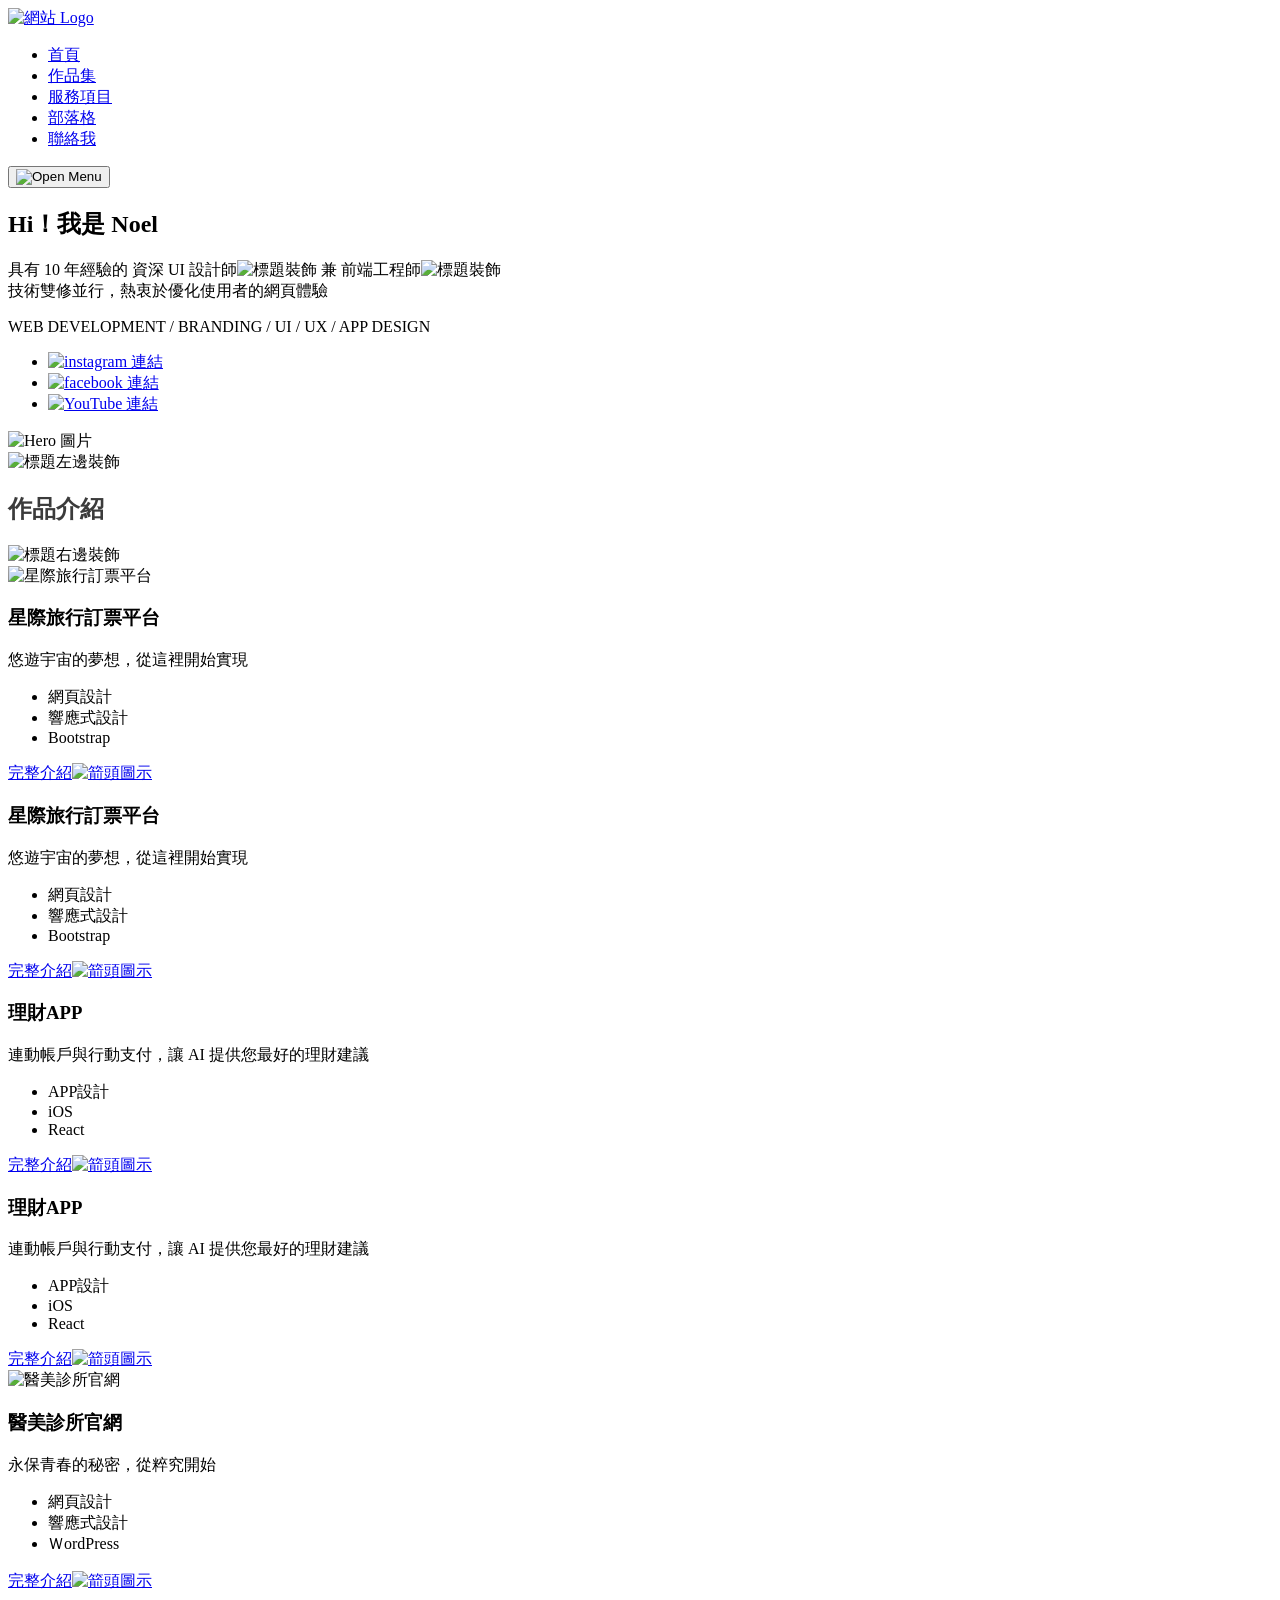
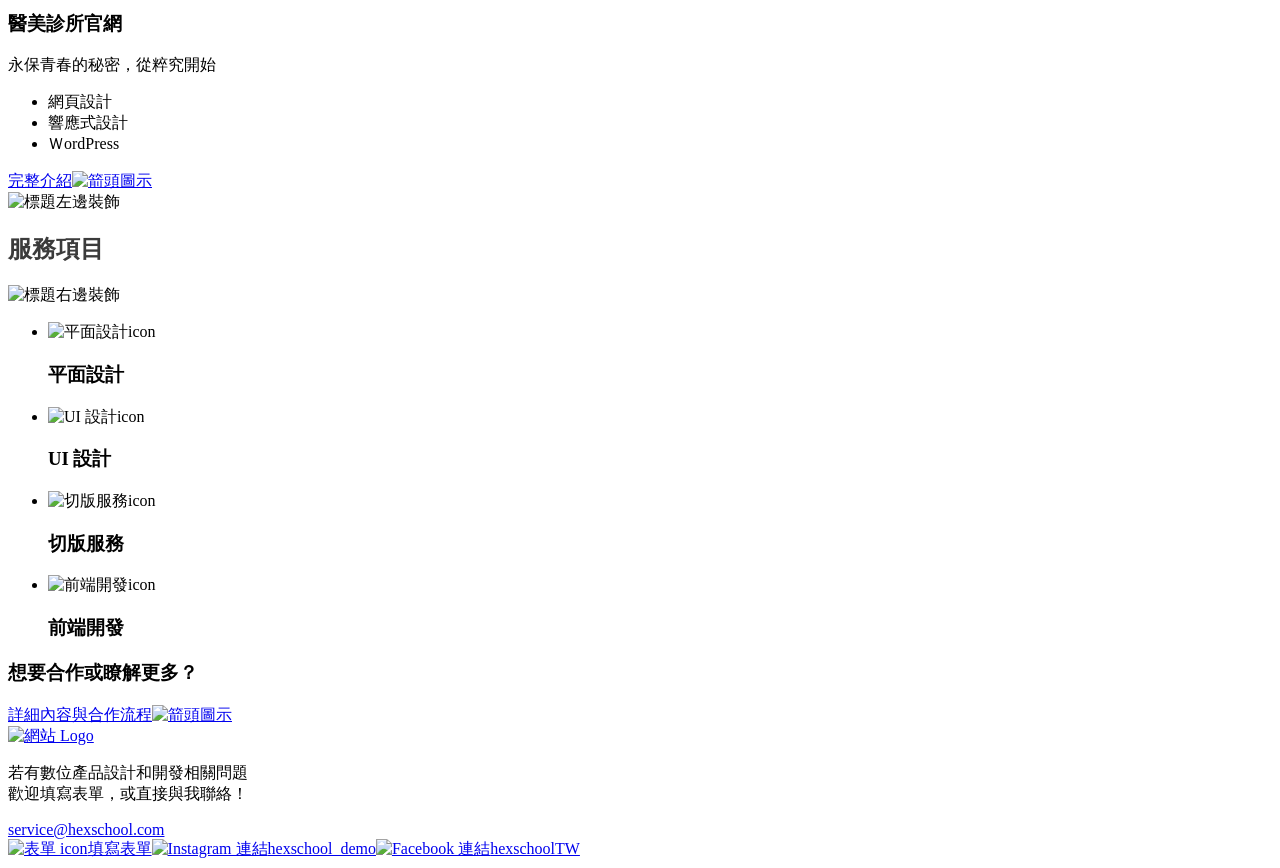
==== test.html @ 91a330be "Initial commit" ====
<!DOCTYPE html>
<html lang="zh-Hant" class="__className_a5cdea">

<head>
    <meta charSet="utf-8" />
    <meta name="viewport" content="width=device-width, initial-scale=1" />
    <link rel="preload" href="/_next/static/media/cd9c9047948a1269-s.p.woff2" as="font" crossorigin=""
        type="font/woff2" />
    <link rel="preload" as="image" href="/image/logo.svg" />
    <link rel="preload" as="image" href="/image/icon/menu.svg" />
    <link rel="preload" as="image" href="/image/deco/mark.webp" />
    <link rel="preload" as="image" href="/image/icon/instagram.svg" />
    <link rel="preload" as="image" href="/image/icon/facebook.svg" />
    <link rel="preload" as="image" href="/image/icon/list.svg" />
    <link rel="preload" as="image" href="/image/home/homepage-work1.webp" />
    <link rel="preload" as="image" href="/image/icon/arrow_forward.svg" />
    <link rel="preload" as="image" href="/image/home/homepage-work3.webp" />
    <link rel="preload" as="image" href="/image/services/service-item-visual.svg" />
    <link rel="stylesheet" href="/_next/static/css/a7bac99870501753.css" data-precedence="next" />
    <link rel="stylesheet" href="/_next/static/css/6c418d2ee5793b96.css" data-precedence="next" />
    <link rel="stylesheet" href="/_next/static/css/02a456d1acf79eda.css" data-precedence="next" />
    <link rel="stylesheet" href="/_next/static/css/eb353c0173f339e6.css" data-precedence="next" />
    <link rel="preload" as="script" fetchPriority="low" href="/_next/static/chunks/webpack-a463a0b4a924edcc.js" />
    <script src="/_next/static/chunks/fd9d1056-62aaf4b921c84028.js" async=""></script>
    <script src="/_next/static/chunks/23-effea5b940252795.js" async=""></script>
    <script src="/_next/static/chunks/main-app-f73cdb3bce740b12.js" async=""></script>
    <script src="/_next/static/chunks/231-4d60032b0b407f90.js" async=""></script>
    <script src="/_next/static/chunks/app/page-90d88f05f6b1fc3c.js" async=""></script>
    <script src="/_next/static/chunks/583-9e12d302a9274b03.js" async=""></script>
    <script src="/_next/static/chunks/app/layout-274fdac2163651e9.js" async=""></script>
    <link rel="preload" as="image" href="/image/services/service-item-ui.svg" />
    <link rel="preload" as="image" href="/image/services/service-item-html&amp;css.svg" />
    <link rel="preload" as="image" href="/image/services/service-item-front-end.svg" />
    <title>2024 體驗營切版任務二</title>
    <meta name="description" content="2024 體驗營切版任務二 by Aaron" />
    <link rel="icon" href="/favicon.ico" type="image/x-icon" sizes="16x16" />
    <meta name="next-size-adjust" />
    <script src="/_next/static/chunks/polyfills-78c92fac7aa8fdd8.js" noModule=""></script>
</head>

<body>
    <header class="Header_header__ZPN_X">
        <div class="Header_elements_wrapper__B54Vn"><a href="/"><img src="/image/logo.svg" alt="網站 Logo" /></a>
            <nav class="DesktopNav_desktop_nav__mIhE_">
                <ul class="DesktopNav_lists_wrapper__xfX3U">
                    <li class="DesktopNav_nav_list__v3iLB"><a class="DesktopNav_nav_link__7SxUF" href="/">首頁<div
                                class="DesktopNav_box__xgGDt DesktopNav_boxUpperLeft__6z2RF"></div>
                            <div class="DesktopNav_box__xgGDt DesktopNav_boxUpperRight__SfUgB"></div>
                            <div class="DesktopNav_box__xgGDt DesktopNav_boxLowerRight___v4kc"></div>
                            <div class="DesktopNav_box__xgGDt DesktopNav_boxLowerLeft__n9dPk"></div>
                        </a></li>
                    <li class="DesktopNav_nav_list__v3iLB"><a class="DesktopNav_nav_link__7SxUF" href="/portfolio">作品集
                            <div class="DesktopNav_box__xgGDt DesktopNav_boxUpperLeft__6z2RF"></div>
                            <div class="DesktopNav_box__xgGDt DesktopNav_boxUpperRight__SfUgB"></div>
                            <div class="DesktopNav_box__xgGDt DesktopNav_boxLowerRight___v4kc"></div>
                            <div class="DesktopNav_box__xgGDt DesktopNav_boxLowerLeft__n9dPk"></div>
                        </a></li>
                    <li class="DesktopNav_nav_list__v3iLB"><a class="DesktopNav_nav_link__7SxUF" href="/services">服務項目
                            <div class="DesktopNav_box__xgGDt DesktopNav_boxUpperLeft__6z2RF"></div>
                            <div class="DesktopNav_box__xgGDt DesktopNav_boxUpperRight__SfUgB"></div>
                            <div class="DesktopNav_box__xgGDt DesktopNav_boxLowerRight___v4kc"></div>
                            <div class="DesktopNav_box__xgGDt DesktopNav_boxLowerLeft__n9dPk"></div>
                        </a></li>
                    <li class="DesktopNav_nav_list__v3iLB"><a class="DesktopNav_nav_link__7SxUF" href="/blog">部落格<div
                                class="DesktopNav_box__xgGDt DesktopNav_boxUpperLeft__6z2RF"></div>
                            <div class="DesktopNav_box__xgGDt DesktopNav_boxUpperRight__SfUgB"></div>
                            <div class="DesktopNav_box__xgGDt DesktopNav_boxLowerRight___v4kc"></div>
                            <div class="DesktopNav_box__xgGDt DesktopNav_boxLowerLeft__n9dPk"></div>
                        </a></li>
                    <li class="DesktopNav_nav_list__v3iLB"><a class="DesktopNav_nav_link__7SxUF" href="/contact">聯絡我<div
                                class="DesktopNav_box__xgGDt DesktopNav_boxUpperLeft__6z2RF"></div>
                            <div class="DesktopNav_box__xgGDt DesktopNav_boxUpperRight__SfUgB"></div>
                            <div class="DesktopNav_box__xgGDt DesktopNav_boxLowerRight___v4kc"></div>
                            <div class="DesktopNav_box__xgGDt DesktopNav_boxLowerLeft__n9dPk"></div>
                        </a></li>
                </ul>
            </nav><button class="MobileNav_mobile_nav__a42UO"><img src="/image/icon/menu.svg"
                    alt="Open Menu" /></button>
        </div>
    </header>
    <section class="HomeHero_container__f4dGj">
        <div class="HomeHero_text_and_socials_wrapper__UW247">
            <div class="HomeHero_content__ovT1L">
                <h1>Hi！我是 Noel</h1>
                <p>具有 10 年經驗的 <span>資深 UI 設計師<img src="/image/deco/mark.webp" alt="標題裝飾" /></span> 兼 <span>前端工程師<img
                            src="/image/deco/mark.webp" alt="標題裝飾" /></span><br />技術雙修並行，熱衷於優化使用者的網頁體驗</p>
                <p class="HomeHero_skills__2LyVT">WEB DEVELOPMENT / BRANDING / UI / UX / APP DESIGN</p>
            </div>
            <ul class="HomeHero_socials__tdILI">
                <li><a href="#" target="_blank"><img src="/image/icon/instagram.svg" alt="instagram 連結" /></a></li>
                <li><a href="#" target="_blank"><img src="/image/icon/facebook.svg" alt="facebook 連結" /></a></li>
                <li><a href="#" target="_blank"><img src="/image/icon/list.svg" alt="YouTube 連結" /></a></li>
            </ul>
        </div>
        <div class="HomeHero_img_wrapper__nbE6V"><img alt="Hero 圖片" /></div>
    </section>
    <section class="HomeWorks_container__IR7OY">
        <div class="HeadingWithLine_heading_wrapper__Ip1OB"><img alt="標題左邊裝飾"
                class="HeadingWithLine_srcImage1__fg_gQ" />
            <h2 class="HeadingWithLine_heading__RQrpC" style="color:#3b3b3b">作品介紹</h2><img alt="標題右邊裝飾"
                class="HeadingWithLine_srcImage2__jqpAk" />
        </div>
        <main>
            <article>
                <div class="StarTravel_container__38Ty5">
                    <div class="StarTravel_overlay__eRp1n"></div><img src="/image/home/homepage-work1.webp"
                        alt="星際旅行訂票平台" class="StarTravel_work_img__CHDLY" />
                    <div class="StarTravel_desktop_work_intro_wrapper__orzmz">
                        <div class="StarTravel_desktop_work_content__GF32W">
                            <h3>星際旅行訂票平台</h3>
                            <p>悠遊宇宙的夢想，從這裡開始實現</p>
                            <ul>
                                <li>網頁設計</li>
                                <li>響應式設計</li>
                                <li>Bootstrap</li>
                            </ul>
                        </div><a class="CTABtn_link__YbRs9" href="/portfolio">完整介紹<img
                                src="/image/icon/arrow_forward.svg" alt="箭頭圖示" /></a>
                    </div>
                </div>
                <div class="StarTravel_mobile_work_intro_wrapper__gXTPf">
                    <h3>星際旅行訂票平台</h3>
                    <p>悠遊宇宙的夢想，從這裡開始實現</p>
                    <ul>
                        <li>網頁設計</li>
                        <li>響應式設計</li>
                        <li>Bootstrap</li>
                    </ul><a class="CTABtn_link__YbRs9" href="/portfolio">完整介紹<img src="/image/icon/arrow_forward.svg"
                            alt="箭頭圖示" /></a>
                </div>
            </article>
            <article>
                <div class="FintechAPP_container__GoNkS">
                    <div class="FintechAPP_overlay__TL0q9">
                        <div class="FintechAPP_desktop_work_intro_wrapper__nfwcU">
                            <div class="FintechAPP_desktop_work_content__XUVkV">
                                <h3>理財APP</h3>
                                <p>連動帳戶與行動支付，讓 AI 提供您最好的理財建議</p>
                                <ul>
                                    <li>APP設計</li>
                                    <li>iOS</li>
                                    <li>React</li>
                                </ul>
                            </div><a class="CTABtn_link__YbRs9" href="/portfolio">完整介紹<img
                                    src="/image/icon/arrow_forward.svg" alt="箭頭圖示" /></a>
                        </div>
                    </div>
                </div>
                <div class="FintechAPP_mobile_work_intro_wrapper__90pAf">
                    <h3>理財APP</h3>
                    <p>連動帳戶與行動支付，讓 AI 提供您最好的理財建議</p>
                    <ul>
                        <li>APP設計</li>
                        <li>iOS</li>
                        <li>React</li>
                    </ul><a class="CTABtn_link__YbRs9" href="/portfolio">完整介紹<img src="/image/icon/arrow_forward.svg"
                            alt="箭頭圖示" /></a>
                </div>
            </article>
            <article>
                <div class="AestheticClinic_container__bB6WA">
                    <div class="AestheticClinic_overlay__Ph3Lc"></div><img src="/image/home/homepage-work3.webp"
                        alt="醫美診所官網" class="AestheticClinic_work_img__mK8fe" />
                    <div class="AestheticClinic_desktop_work_intro_wrapper__ZYFJI">
                        <div class="AestheticClinic_desktop_work_content__PfRbg">
                            <h3>醫美診所官網</h3>
                            <p>永保青春的秘密，從粹究開始</p>
                            <ul>
                                <li>網頁設計</li>
                                <li>響應式設計</li>
                                <li>ＷordPress</li>
                            </ul>
                        </div><a class="CTABtn_link__YbRs9" href="/portfolio">完整介紹<img
                                src="/image/icon/arrow_forward.svg" alt="箭頭圖示" /></a>
                    </div>
                </div>
                <div class="AestheticClinic_mobile_work_intro_wrapper__FE35x">
                    <h3>醫美診所官網</h3>
                    <p>永保青春的秘密，從粹究開始</p>
                    <ul>
                        <li>網頁設計</li>
                        <li>響應式設計</li>
                        <li>ＷordPress</li>
                    </ul><a class="CTABtn_link__YbRs9" href="/portfolio">完整介紹<img src="/image/icon/arrow_forward.svg"
                            alt="箭頭圖示" /></a>
                </div>
            </article>
        </main>
    </section>
    <section class="HomeServiceTypes_container__SNDdB">
        <div class="HeadingWithLine_heading_wrapper__Ip1OB"><img alt="標題左邊裝飾"
                class="HeadingWithLine_srcImage1__fg_gQ" />
            <h2 class="HeadingWithLine_heading__RQrpC" style="color:#3b3b3b">服務項目</h2><img alt="標題右邊裝飾"
                class="HeadingWithLine_srcImage2__jqpAk" />
        </div>
        <ul class="HomeServiceTypes_servicesCard_container__p2uhO">
            <li class="ServiceCards_card__NWf8B"><img src="/image/services/service-item-visual.svg" alt="平面設計icon" />
                <h3 class="ServiceCards_heading__tgjjh">平面設計</h3>
            </li>
            <li class="ServiceCards_card__NWf8B"><img src="/image/services/service-item-ui.svg" alt="UI 設計icon" />
                <h3 class="ServiceCards_heading__tgjjh">UI 設計</h3>
            </li>
            <li class="ServiceCards_card__NWf8B"><img src="/image/services/service-item-html&amp;css.svg"
                    alt="切版服務icon" />
                <h3 class="ServiceCards_heading__tgjjh">切版服務</h3>
            </li>
            <li class="ServiceCards_card__NWf8B"><img src="/image/services/service-item-front-end.svg" alt="前端開發icon" />
                <h3 class="ServiceCards_heading__tgjjh">前端開發</h3>
            </li>
        </ul>
        <div class="HomeServiceTypes_content_wrapper__gR59g">
            <h3>想要合作或瞭解更多？</h3><a class="CTABtn_link__YbRs9" href="/services#process">詳細內容與合作流程<img
                    src="/image/icon/arrow_forward.svg" alt="箭頭圖示" /></a>
        </div>
    </section>
    <footer class="Footer_footer__LxLGV">
        <div class="Footer_logo_and_paragraph_and_email__5QGAL"><a href="/"><img src="/image/logo.svg"
                    alt="網站 Logo" /></a>
            <p>若有數位產品設計和開發相關問題<br />歡迎填寫表單，或直接與我聯絡！</p><a href="mailto:service@hexschool.com">service@hexschool.com</a>
        </div>
        <div class="Footer_links__kRMrM"><a href="/contact"><img src="/image/icon/list.svg" alt="表單 icon" />填寫表單</a><a
                href="#" target="_blank"><img src="/image/icon/instagram.svg" alt="Instagram 連結" />hexschool_demo</a><a
                href="#" target="_blank"><img src="/image/icon/facebook.svg" alt="Facebook 連結" />hexschoolTW</a></div>
    </footer>
    <script src="/_next/static/chunks/webpack-a463a0b4a924edcc.js" async=""></script>
    <script>(self.__next_f = self.__next_f || []).push([0]); self.__next_f.push([2, null])</script>
    <script>self.__next_f.push([1, "1:HL[\"/_next/static/media/cd9c9047948a1269-s.p.woff2\",\"font\",{\"crossOrigin\":\"\",\"type\":\"font/woff2\"}]\n2:HL[\"/_next/static/css/a7bac99870501753.css\",\"style\"]\n3:HL[\"/_next/static/css/6c418d2ee5793b96.css\",\"style\"]\n4:HL[\"/_next/static/css/02a456d1acf79eda.css\",\"style\"]\n5:HL[\"/_next/static/css/eb353c0173f339e6.css\",\"style\"]\n"])</script>
    <script>self.__next_f.push([1, "6:I[5751,[],\"\"]\n8:I[231,[\"231\",\"static/chunks/231-4d60032b0b407f90.js\",\"931\",\"static/chunks/app/page-90d88f05f6b1fc3c.js\"],\"\"]\n9:I[8445,[\"583\",\"static/chunks/583-9e12d302a9274b03.js\",\"231\",\"static/chunks/231-4d60032b0b407f90.js\",\"185\",\"static/chunks/app/layout-274fdac2163651e9.js\"],\"default\"]\na:I[7479,[\"583\",\"static/chunks/583-9e12d302a9274b03.js\",\"231\",\"static/chunks/231-4d60032b0b407f90.js\",\"185\",\"static/chunks/app/layout-274fdac2163651e9.js\"],\"default\"]\nb:I[9275,[],\"\"]\nc:I[1343,[],\"\"]\ne:I[6130,[],\"\"]\nf:[]\n"])</script>
    <script>self.__next_f.push([1, "0:[[[\"$\",\"link\",\"0\",{\"rel\":\"stylesheet\",\"href\":\"/_next/static/css/a7bac99870501753.css\",\"precedence\":\"next\",\"crossOrigin\":\"$undefined\"}],[\"$\",\"link\",\"1\",{\"rel\":\"stylesheet\",\"href\":\"/_next/static/css/6c418d2ee5793b96.css\",\"precedence\":\"next\",\"crossOrigin\":\"$undefined\"}]],[\"$\",\"$L6\",null,{\"buildId\":\"jKQu6tXkQ5GrQmDfNEwg0\",\"assetPrefix\":\"\",\"initialCanonicalUrl\":\"/\",\"initialTree\":[\"\",{\"children\":[\"__PAGE__\",{}]},\"$undefined\",\"$undefined\",true],\"initialSeedData\":[\"\",{\"children\":[\"__PAGE__\",{},[[\"$L7\",[[\"$\",\"section\",null,{\"className\":\"HomeHero_container__f4dGj\",\"children\":[[\"$\",\"div\",null,{\"className\":\"HomeHero_text_and_socials_wrapper__UW247\",\"children\":[[\"$\",\"div\",null,{\"className\":\"HomeHero_content__ovT1L\",\"children\":[[\"$\",\"h1\",null,{\"children\":\"Hi！我是 Noel\"}],[\"$\",\"p\",null,{\"children\":[\"具有 10 年經驗的 \",[\"$\",\"span\",null,{\"children\":[\"資深 UI 設計師\",[\"$\",\"img\",null,{\"src\":\"/image/deco/mark.webp\",\"alt\":\"標題裝飾\"}]]}],\"  兼  \",[\"$\",\"span\",null,{\"children\":[\"前端工程師\",[\"$\",\"img\",null,{\"src\":\"/image/deco/mark.webp\",\"alt\":\"標題裝飾\"}]]}],[\"$\",\"br\",null,{}],\"技術雙修並行，熱衷於優化使用者的網頁體驗\"]}],[\"$\",\"p\",null,{\"className\":\"HomeHero_skills__2LyVT\",\"children\":\"WEB DEVELOPMENT / BRANDING / UI / UX / APP DESIGN\"}]]}],[\"$\",\"ul\",null,{\"className\":\"HomeHero_socials__tdILI\",\"children\":[[\"$\",\"li\",null,{\"children\":[\"$\",\"a\",null,{\"href\":\"#\",\"target\":\"_blank\",\"children\":[\"$\",\"img\",null,{\"src\":\"/image/icon/instagram.svg\",\"alt\":\"instagram 連結\"}]}]}],[\"$\",\"li\",null,{\"children\":[\"$\",\"a\",null,{\"href\":\"#\",\"target\":\"_blank\",\"children\":[\"$\",\"img\",null,{\"src\":\"/image/icon/facebook.svg\",\"alt\":\"facebook 連結\"}]}]}],[\"$\",\"li\",null,{\"children\":[\"$\",\"a\",null,{\"href\":\"#\",\"target\":\"_blank\",\"children\":[\"$\",\"img\",null,{\"src\":\"/image/icon/list.svg\",\"alt\":\"YouTube 連結\"}]}]}]]}]]}],[\"$\",\"div\",null,{\"className\":\"HomeHero_img_wrapper__nbE6V\",\"children\":[\"$\",\"img\",null,{\"alt\":\"Hero 圖片\"}]}]]}],[\"$\",\"section\",null,{\"className\":\"HomeWorks_container__IR7OY\",\"children\":[[\"$\",\"div\",null,{\"className\":\"HeadingWithLine_heading_wrapper__Ip1OB\",\"children\":[[\"$\",\"img\",null,{\"alt\":\"標題左邊裝飾\",\"className\":\"HeadingWithLine_srcImage1__fg_gQ\"}],[\"$\",\"h2\",null,{\"className\":\"HeadingWithLine_heading__RQrpC\",\"style\":{\"color\":\"#3b3b3b\"},\"children\":\"作品介紹\"}],[\"$\",\"img\",null,{\"alt\":\"標題右邊裝飾\",\"className\":\"HeadingWithLine_srcImage2__jqpAk\"}]]}],[\"$\",\"main\",null,{\"children\":[[\"$\",\"article\",null,{\"children\":[[\"$\",\"div\",null,{\"className\":\"StarTravel_container__38Ty5\",\"children\":[[\"$\",\"div\",null,{\"className\":\"StarTravel_overlay__eRp1n\"}],[\"$\",\"img\",null,{\"src\":\"/image/home/homepage-work1.webp\",\"alt\":\"星際旅行訂票平台\",\"className\":\"StarTravel_work_img__CHDLY\"}],[\"$\",\"div\",null,{\"className\":\"StarTravel_desktop_work_intro_wrapper__orzmz\",\"children\":[[\"$\",\"div\",null,{\"className\":\"StarTravel_desktop_work_content__GF32W\",\"children\":[[\"$\",\"h3\",null,{\"children\":\"星際旅行訂票平台\"}],[\"$\",\"p\",null,{\"children\":\"悠遊宇宙的夢想，從這裡開始實現\"}],[\"$\",\"ul\",null,{\"children\":[[\"$\",\"li\",null,{\"children\":\"網頁設計\"}],[\"$\",\"li\",null,{\"children\":\"響應式設計\"}],[\"$\",\"li\",null,{\"children\":\"Bootstrap\"}]]}]]}],[\"$\",\"$L8\",null,{\"href\":\"/portfolio\",\"className\":\"CTABtn_link__YbRs9\",\"children\":[\"完整介紹\",[\"$\",\"img\",null,{\"src\":\"/image/icon/arrow_forward.svg\",\"alt\":\"箭頭圖示\"}]]}]]}]]}],[\"$\",\"div\",null,{\"className\":\"StarTravel_mobile_work_intro_wrapper__gXTPf\",\"children\":[[\"$\",\"h3\",null,{\"children\":\"星際旅行訂票平台\"}],[\"$\",\"p\",null,{\"children\":\"悠遊宇宙的夢想，從這裡開始實現\"}],[\"$\",\"ul\",null,{\"children\":[[\"$\",\"li\",null,{\"children\":\"網頁設計\"}],[\"$\",\"li\",null,{\"children\":\"響應式設計\"}],[\"$\",\"li\",null,{\"children\":\"Bootstrap\"}]]}],[\"$\",\"$L8\",null,{\"href\":\"/portfolio\",\"className\":\"CTABtn_link__YbRs9\",\"children\":[\"完整介紹\",[\"$\",\"img\",null,{\"src\":\"/image/icon/arrow_forward.svg\",\"alt\":\"箭頭圖示\"}]]}]]}]]}],[\"$\",\"article\",null,{\"children\":[[\"$\",\"div\",null,{\"className\":\"FintechAPP_container__GoNkS\",\"children\":[\"$\",\"div\",null,{\"className\":\"FintechAPP_overlay__TL0q9\",\"children\":[\"$\",\"div\",null,{\"className\":\"FintechAPP_desktop_work_intro_wrapper__nfwcU\",\"children\":[[\"$\",\"div\",null,{\"className\":\"FintechAPP_desktop_work_content__XUVkV\",\"children\":[[\"$\",\"h3\",null,{\"children\":\"理財APP\"}],[\"$\",\"p\",null,{\"children\":\"連動帳戶與行動支付，讓 AI 提供您最好的理財建議\"}],[\"$\",\"ul\",null,{\"children\":[[\"$\",\"li\",null,{\"children\":\"APP設計\"}],[\"$\",\"li\",null,{\"children\":\"iOS\"}],[\"$\",\"li\",null,{\"children\":\"React\"}]]}]]}],[\"$\",\"$L8\",null,{\"href\":\"/portfolio\",\"className\":\"CTABtn_link__YbRs9\",\"children\":[\"完整介紹\",[\"$\",\"img\",null,{\"src\":\"/image/icon/arrow_forward.svg\",\"alt\":\"箭頭圖示\"}]]}]]}]}]}],[\"$\",\"div\",null,{\"className\":\"FintechAPP_mobile_work_intro_wrapper__90pAf\",\"children\":[[\"$\",\"h3\",null,{\"children\":\"理財APP\"}],[\"$\",\"p\",null,{\"children\":\"連動帳戶與行動支付，讓 AI 提供您最好的理財建議\"}],[\"$\",\"ul\",null,{\"children\":[[\"$\",\"li\",null,{\"children\":\"APP設計\"}],[\"$\",\"li\",null,{\"children\":\"iOS\"}],[\"$\",\"li\",null,{\"children\":\"React\"}]]}],[\"$\",\"$L8\",null,{\"href\":\"/portfolio\",\"className\":\"CTABtn_link__YbRs9\",\"children\":[\"完整介紹\",[\"$\",\"img\",null,{\"src\":\"/image/icon/arrow_forward.svg\",\"alt\":\"箭頭圖示\"}]]}]]}]]}],[\"$\",\"article\",null,{\"children\":[[\"$\",\"div\",null,{\"className\":\"AestheticClinic_container__bB6WA\",\"children\":[[\"$\",\"div\",null,{\"className\":\"AestheticClinic_overlay__Ph3Lc\"}],[\"$\",\"img\",null,{\"src\":\"/image/home/homepage-work3.webp\",\"alt\":\"醫美診所官網\",\"className\":\"AestheticClinic_work_img__mK8fe\"}],[\"$\",\"div\",null,{\"className\":\"AestheticClinic_desktop_work_intro_wrapper__ZYFJI\",\"children\":[[\"$\",\"div\",null,{\"className\":\"AestheticClinic_desktop_work_content__PfRbg\",\"children\":[[\"$\",\"h3\",null,{\"children\":\"醫美診所官網\"}],[\"$\",\"p\",null,{\"children\":\"永保青春的秘密，從粹究開始\"}],[\"$\",\"ul\",null,{\"children\":[[\"$\",\"li\",null,{\"children\":\"網頁設計\"}],[\"$\",\"li\",null,{\"children\":\"響應式設計\"}],[\"$\",\"li\",null,{\"children\":\"ＷordPress\"}]]}]]}],[\"$\",\"$L8\",null,{\"href\":\"/portfolio\",\"className\":\"CTABtn_link__YbRs9\",\"children\":[\"完整介紹\",[\"$\",\"img\",null,{\"src\":\"/image/icon/arrow_forward.svg\",\"alt\":\"箭頭圖示\"}]]}]]}]]}],[\"$\",\"div\",null,{\"className\":\"AestheticClinic_mobile_work_intro_wrapper__FE35x\",\"children\":[[\"$\",\"h3\",null,{\"children\":\"醫美診所官網\"}],[\"$\",\"p\",null,{\"children\":\"永保青春的秘密，從粹究開始\"}],[\"$\",\"ul\",null,{\"children\":[[\"$\",\"li\",null,{\"children\":\"網頁設計\"}],[\"$\",\"li\",null,{\"children\":\"響應式設計\"}],[\"$\",\"li\",null,{\"children\":\"ＷordPress\"}]]}],[\"$\",\"$L8\",null,{\"href\":\"/portfolio\",\"className\":\"CTABtn_link__YbRs9\",\"children\":[\"完整介紹\",[\"$\",\"img\",null,{\"src\":\"/image/icon/arrow_forward.svg\",\"alt\":\"箭頭圖示\"}]]}]]}]]}]]}]]}],[\"$\",\"section\",null,{\"className\":\"HomeServiceTypes_container__SNDdB\",\"children\":[[\"$\",\"div\",null,{\"className\":\"HeadingWithLine_heading_wrapper__Ip1OB\",\"children\":[[\"$\",\"img\",null,{\"alt\":\"標題左邊裝飾\",\"className\":\"HeadingWithLine_srcImage1__fg_gQ\"}],[\"$\",\"h2\",null,{\"className\":\"HeadingWithLine_heading__RQrpC\",\"style\":{\"color\":\"#3b3b3b\"},\"children\":\"服務項目\"}],[\"$\",\"img\",null,{\"alt\":\"標題右邊裝飾\",\"className\":\"HeadingWithLine_srcImage2__jqpAk\"}]]}],[\"$\",\"ul\",null,{\"className\":\"HomeServiceTypes_servicesCard_container__p2uhO\",\"children\":[[\"$\",\"li\",null,{\"className\":\"ServiceCards_card__NWf8B\",\"children\":[[\"$\",\"img\",null,{\"src\":\"/image/services/service-item-visual.svg\",\"className\":\"$undefined\",\"alt\":\"平面設計icon\"}],[\"$\",\"h3\",null,{\"className\":\"ServiceCards_heading__tgjjh\",\"children\":\"平面設計\"}]]}],[\"$\",\"li\",null,{\"className\":\"ServiceCards_card__NWf8B\",\"children\":[[\"$\",\"img\",null,{\"src\":\"/image/services/service-item-ui.svg\",\"className\":\"$undefined\",\"alt\":\"UI 設計icon\"}],[\"$\",\"h3\",null,{\"className\":\"ServiceCards_heading__tgjjh\",\"children\":\"UI 設計\"}]]}],[\"$\",\"li\",null,{\"className\":\"ServiceCards_card__NWf8B\",\"children\":[[\"$\",\"img\",null,{\"src\":\"/image/services/service-item-html\u0026css.svg\",\"className\":\"$undefined\",\"alt\":\"切版服務icon\"}],[\"$\",\"h3\",null,{\"className\":\"ServiceCards_heading__tgjjh\",\"children\":\"切版服務\"}]]}],[\"$\",\"li\",null,{\"className\":\"ServiceCards_card__NWf8B\",\"children\":[[\"$\",\"img\",null,{\"src\":\"/image/services/service-item-front-end.svg\",\"className\":\"$undefined\",\"alt\":\"前端開發icon\"}],[\"$\",\"h3\",null,{\"className\":\"ServiceCards_heading__tgjjh\",\"children\":\"前端開發\"}]]}]]}],[\"$\",\"div\",null,{\"className\":\"HomeServiceTypes_content_wrapper__gR59g\",\"children\":[[\"$\",\"h3\",null,{\"children\":\"想要合作或瞭解更多？\"}],[\"$\",\"$L8\",null,{\"href\":\"/services#process\",\"className\":\"CTABtn_link__YbRs9\",\"children\":[\"詳細內容與合作流程\",[\"$\",\"img\",null,{\"src\":\"/image/icon/arrow_forward.svg\",\"alt\":\"箭頭圖示\"}]]}]]}]]}]]],null],null]},[[\"$\",\"html\",null,{\"lang\":\"zh-Hant\",\"className\":\"__className_a5cdea\",\"children\":[\"$\",\"body\",null,{\"children\":[[\"$\",\"header\",null,{\"className\":\"Header_header__ZPN_X\",\"children\":[\"$\",\"div\",null,{\"className\":\"Header_elements_wrapper__B54Vn\",\"children\":[[\"$\",\"$L8\",null,{\"href\":\"/\",\"children\":[\"$\",\"img\",null,{\"src\":\"/image/logo.svg\",\"alt\":\"網站 Logo\"}]}],[\"$\",\"$L9\",null,{}],[\"$\",\"$La\",null,{}]]}]}],[\"$\",\"$Lb\",null,{\"parallelRouterKey\":\"children\",\"segmentPath\":[\"children\"],\"error\":\"$undefined\",\"errorStyles\":\"$undefined\",\"errorScripts\":\"$undefined\",\"template\":[\"$\",\"$Lc\",null,{}],\"templateStyles\":\"$undefined\",\"templateScripts\":\"$undefined\",\"notFound\":[[\"$\",\"title\",null,{\"children\":\"404: This page could not be found.\"}],[\"$\",\"div\",null,{\"style\":{\"fontFamily\":\"system-ui,\\\"Segoe UI\\\",Roboto,Helvetica,Arial,sans-serif,\\\"Apple Color Emoji\\\",\\\"Segoe UI Emoji\\\"\",\"height\":\"100vh\",\"textAlign\":\"center\",\"display\":\"flex\",\"flexDirection\":\"column\",\"alignItems\":\"center\",\"justifyContent\":\"center\"},\"children\":[\"$\",\"div\",null,{\"children\":[[\"$\",\"style\",null,{\"dangerouslySetInnerHTML\":{\"__html\":\"body{color:#000;background:#fff;margin:0}.next-error-h1{border-right:1px solid rgba(0,0,0,.3)}@media (prefers-color-scheme:dark){body{color:#fff;background:#000}.next-error-h1{border-right:1px solid rgba(255,255,255,.3)}}\"}}],[\"$\",\"h1\",null,{\"className\":\"next-error-h1\",\"style\":{\"display\":\"inline-block\",\"margin\":\"0 20px 0 0\",\"padding\":\"0 23px 0 0\",\"fontSize\":24,\"fontWeight\":500,\"verticalAlign\":\"top\",\"lineHeight\":\"49px\"},\"children\":\"404\"}],[\"$\",\"div\",null,{\"style\":{\"display\":\"inline-block\"},\"children\":[\"$\",\"h2\",null,{\"style\":{\"fontSize\":14,\"fontWeight\":400,\"lineHeight\":\"49px\",\"margin\":0},\"children\":\"This page could not be found.\"}]}]]}]}]],\"notFoundStyles\":[],\"styles\":[[\"$\",\"link\",\"0\",{\"rel\":\"stylesheet\",\"href\":\"/_next/static/css/02a456d1acf79eda.css\",\"precedence\":\"next\",\"crossOrigin\":\"$undefined\"}],[\"$\",\"link\",\"1\",{\"rel\":\"stylesheet\",\"href\":\"/_next/static/css/eb353c0173f339e6.css\",\"precedence\":\"next\",\"crossOrigin\":\"$undefined\"}]]}],[\"$\",\"footer\",null,{\"className\":\"Footer_footer__LxLGV\",\"children\":[[\"$\",\"div\",null,{\"className\":\"Footer_logo_and_paragraph_and_email__5QGAL\",\"children\":[[\"$\",\"$L8\",null,{\"href\":\"/\",\"children\":[\"$\",\"img\",null,{\"src\":\"/image/logo.svg\",\"alt\":\"網站 Logo\"}]}],[\"$\",\"p\",null,{\"children\":[\"若有數位產品設計和開發相關問題\",[\"$\",\"br\",null,{}],\"歡迎填寫表單，或直接與我聯絡！\"]}],[\"$\",\"a\",null,{\"href\":\"mailto:service@hexschool.com\",\"children\":\"service@hexschool.com\"}]]}],[\"$\",\"div\",null,{\"className\":\"Footer_links__kRMrM\",\"children\":[[\"$\",\"$L8\",null,{\"href\":\"/contact\",\"children\":[[\"$\",\"img\",null,{\"src\":\"/image/icon/list.svg\",\"alt\":\"表單 icon\"}],\"填寫表單\"]}],[\"$\",\"a\",null,{\"href\":\"#\",\"target\":\"_blank\",\"children\":[[\"$\",\"img\",null,{\"src\":\"/image/icon/instagram.svg\",\"alt\":\"Instagram 連結\"}],\"hexschool_demo\"]}],[\"$\",\"a\",null,{\"href\":\"#\",\"target\":\"_blank\",\"children\":[[\"$\",\"img\",null,{\"src\":\"/image/icon/facebook.svg\",\"alt\":\"Facebook 連結\"}],\"hexschoolTW\"]}]]}]]}]]}]}],null],null],\"couldBeIntercepted\":false,\"initialHead\":[false,\"$Ld\"],\"globalErrorComponent\":\"$e\",\"missingSlots\":\"$Wf\"}]]\n"])</script>
    <script>self.__next_f.push([1, "d:[[\"$\",\"meta\",\"0\",{\"name\":\"viewport\",\"content\":\"width=device-width, initial-scale=1\"}],[\"$\",\"meta\",\"1\",{\"charSet\":\"utf-8\"}],[\"$\",\"title\",\"2\",{\"children\":\"2024 體驗營切版任務二\"}],[\"$\",\"meta\",\"3\",{\"name\":\"description\",\"content\":\"2024 體驗營切版任務二 by Aaron\"}],[\"$\",\"link\",\"4\",{\"rel\":\"icon\",\"href\":\"/favicon.ico\",\"type\":\"image/x-icon\",\"sizes\":\"16x16\"}],[\"$\",\"meta\",\"5\",{\"name\":\"next-size-adjust\"}]]\n7:null\n"])</script>
</body>

</html>
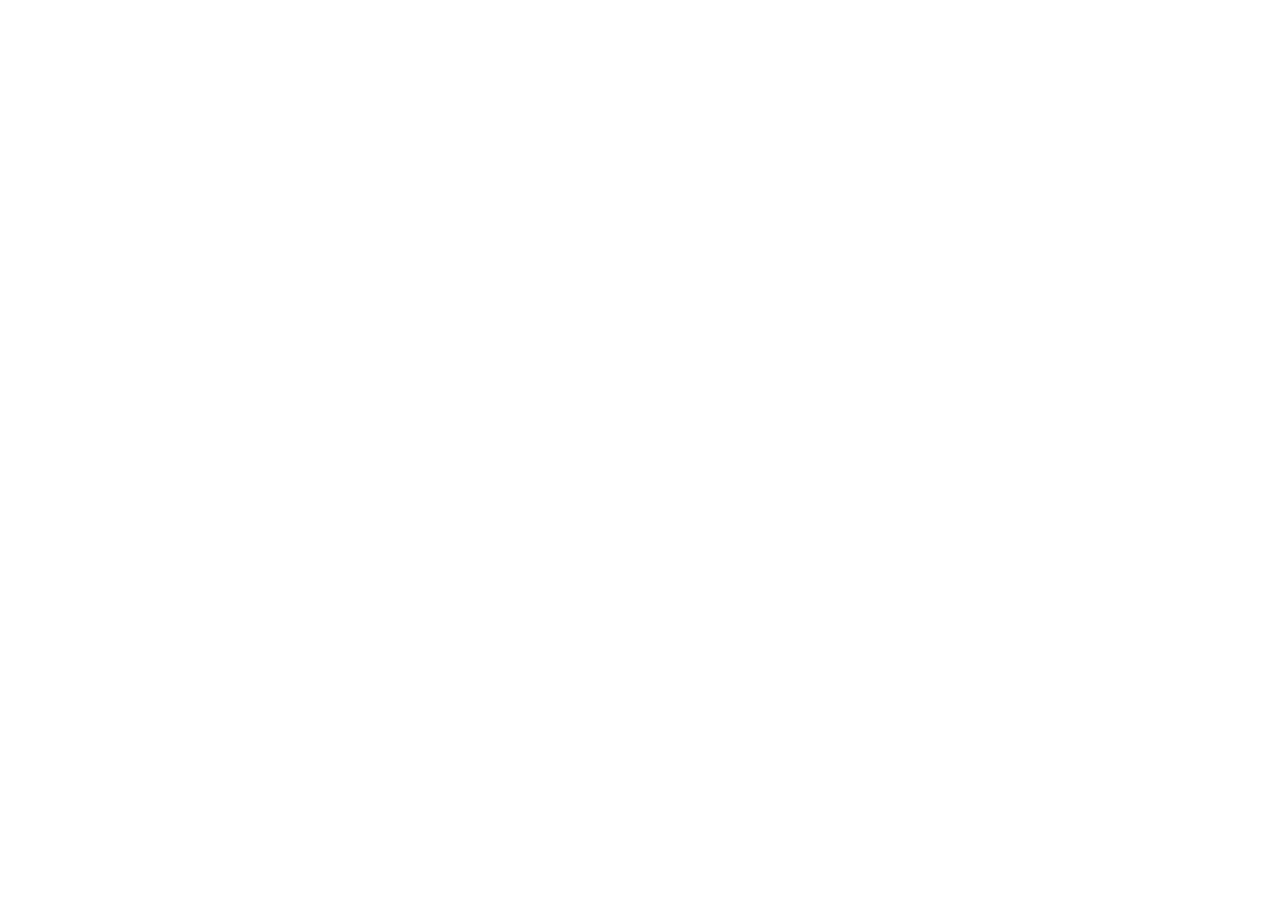
==== commit 2d6f4343: "modify blog vr" ====
--- a/test.html
+++ b/test.html
@@ -1,233 +1,15 @@
 <!DOCTYPE html>
-<html lang="zh-Hant" class="__className_a5cdea">
+<html lang="en">
 
 <head>
-    <meta charSet="utf-8" />
-    <meta name="viewport" content="width=device-width, initial-scale=1" />
-    <link rel="preload" href="/_next/static/media/cd9c9047948a1269-s.p.woff2" as="font" crossorigin=""
-        type="font/woff2" />
-    <link rel="preload" as="image" href="/image/logo.svg" />
-    <link rel="preload" as="image" href="/image/icon/menu.svg" />
-    <link rel="preload" as="image" href="/image/deco/mark.webp" />
-    <link rel="preload" as="image" href="/image/icon/instagram.svg" />
-    <link rel="preload" as="image" href="/image/icon/facebook.svg" />
-    <link rel="preload" as="image" href="/image/icon/list.svg" />
-    <link rel="preload" as="image" href="/image/home/homepage-work1.webp" />
-    <link rel="preload" as="image" href="/image/icon/arrow_forward.svg" />
-    <link rel="preload" as="image" href="/image/home/homepage-work3.webp" />
-    <link rel="preload" as="image" href="/image/services/service-item-visual.svg" />
-    <link rel="stylesheet" href="/_next/static/css/a7bac99870501753.css" data-precedence="next" />
-    <link rel="stylesheet" href="/_next/static/css/6c418d2ee5793b96.css" data-precedence="next" />
-    <link rel="stylesheet" href="/_next/static/css/02a456d1acf79eda.css" data-precedence="next" />
-    <link rel="stylesheet" href="/_next/static/css/eb353c0173f339e6.css" data-precedence="next" />
-    <link rel="preload" as="script" fetchPriority="low" href="/_next/static/chunks/webpack-a463a0b4a924edcc.js" />
-    <script src="/_next/static/chunks/fd9d1056-62aaf4b921c84028.js" async=""></script>
-    <script src="/_next/static/chunks/23-effea5b940252795.js" async=""></script>
-    <script src="/_next/static/chunks/main-app-f73cdb3bce740b12.js" async=""></script>
-    <script src="/_next/static/chunks/231-4d60032b0b407f90.js" async=""></script>
-    <script src="/_next/static/chunks/app/page-90d88f05f6b1fc3c.js" async=""></script>
-    <script src="/_next/static/chunks/583-9e12d302a9274b03.js" async=""></script>
-    <script src="/_next/static/chunks/app/layout-274fdac2163651e9.js" async=""></script>
-    <link rel="preload" as="image" href="/image/services/service-item-ui.svg" />
-    <link rel="preload" as="image" href="/image/services/service-item-html&amp;css.svg" />
-    <link rel="preload" as="image" href="/image/services/service-item-front-end.svg" />
-    <title>2024 體驗營切版任務二</title>
-    <meta name="description" content="2024 體驗營切版任務二 by Aaron" />
-    <link rel="icon" href="/favicon.ico" type="image/x-icon" sizes="16x16" />
-    <meta name="next-size-adjust" />
-    <script src="/_next/static/chunks/polyfills-78c92fac7aa8fdd8.js" noModule=""></script>
+    <meta charset="UTF-8">
+    <meta name="viewport" content="width=device-width, initial-scale=1.0">
+    <title>Document</title>
 </head>
 
 <body>
-    <header class="Header_header__ZPN_X">
-        <div class="Header_elements_wrapper__B54Vn"><a href="/"><img src="/image/logo.svg" alt="網站 Logo" /></a>
-            <nav class="DesktopNav_desktop_nav__mIhE_">
-                <ul class="DesktopNav_lists_wrapper__xfX3U">
-                    <li class="DesktopNav_nav_list__v3iLB"><a class="DesktopNav_nav_link__7SxUF" href="/">首頁<div
-                                class="DesktopNav_box__xgGDt DesktopNav_boxUpperLeft__6z2RF"></div>
-                            <div class="DesktopNav_box__xgGDt DesktopNav_boxUpperRight__SfUgB"></div>
-                            <div class="DesktopNav_box__xgGDt DesktopNav_boxLowerRight___v4kc"></div>
-                            <div class="DesktopNav_box__xgGDt DesktopNav_boxLowerLeft__n9dPk"></div>
-                        </a></li>
-                    <li class="DesktopNav_nav_list__v3iLB"><a class="DesktopNav_nav_link__7SxUF" href="/portfolio">作品集
-                            <div class="DesktopNav_box__xgGDt DesktopNav_boxUpperLeft__6z2RF"></div>
-                            <div class="DesktopNav_box__xgGDt DesktopNav_boxUpperRight__SfUgB"></div>
-                            <div class="DesktopNav_box__xgGDt DesktopNav_boxLowerRight___v4kc"></div>
-                            <div class="DesktopNav_box__xgGDt DesktopNav_boxLowerLeft__n9dPk"></div>
-                        </a></li>
-                    <li class="DesktopNav_nav_list__v3iLB"><a class="DesktopNav_nav_link__7SxUF" href="/services">服務項目
-                            <div class="DesktopNav_box__xgGDt DesktopNav_boxUpperLeft__6z2RF"></div>
-                            <div class="DesktopNav_box__xgGDt DesktopNav_boxUpperRight__SfUgB"></div>
-                            <div class="DesktopNav_box__xgGDt DesktopNav_boxLowerRight___v4kc"></div>
-                            <div class="DesktopNav_box__xgGDt DesktopNav_boxLowerLeft__n9dPk"></div>
-                        </a></li>
-                    <li class="DesktopNav_nav_list__v3iLB"><a class="DesktopNav_nav_link__7SxUF" href="/blog">部落格<div
-                                class="DesktopNav_box__xgGDt DesktopNav_boxUpperLeft__6z2RF"></div>
-                            <div class="DesktopNav_box__xgGDt DesktopNav_boxUpperRight__SfUgB"></div>
-                            <div class="DesktopNav_box__xgGDt DesktopNav_boxLowerRight___v4kc"></div>
-                            <div class="DesktopNav_box__xgGDt DesktopNav_boxLowerLeft__n9dPk"></div>
-                        </a></li>
-                    <li class="DesktopNav_nav_list__v3iLB"><a class="DesktopNav_nav_link__7SxUF" href="/contact">聯絡我<div
-                                class="DesktopNav_box__xgGDt DesktopNav_boxUpperLeft__6z2RF"></div>
-                            <div class="DesktopNav_box__xgGDt DesktopNav_boxUpperRight__SfUgB"></div>
-                            <div class="DesktopNav_box__xgGDt DesktopNav_boxLowerRight___v4kc"></div>
-                            <div class="DesktopNav_box__xgGDt DesktopNav_boxLowerLeft__n9dPk"></div>
-                        </a></li>
-                </ul>
-            </nav><button class="MobileNav_mobile_nav__a42UO"><img src="/image/icon/menu.svg"
-                    alt="Open Menu" /></button>
-        </div>
-    </header>
-    <section class="HomeHero_container__f4dGj">
-        <div class="HomeHero_text_and_socials_wrapper__UW247">
-            <div class="HomeHero_content__ovT1L">
-                <h1>Hi！我是 Noel</h1>
-                <p>具有 10 年經驗的 <span>資深 UI 設計師<img src="/image/deco/mark.webp" alt="標題裝飾" /></span> 兼 <span>前端工程師<img
-                            src="/image/deco/mark.webp" alt="標題裝飾" /></span><br />技術雙修並行，熱衷於優化使用者的網頁體驗</p>
-                <p class="HomeHero_skills__2LyVT">WEB DEVELOPMENT / BRANDING / UI / UX / APP DESIGN</p>
-            </div>
-            <ul class="HomeHero_socials__tdILI">
-                <li><a href="#" target="_blank"><img src="/image/icon/instagram.svg" alt="instagram 連結" /></a></li>
-                <li><a href="#" target="_blank"><img src="/image/icon/facebook.svg" alt="facebook 連結" /></a></li>
-                <li><a href="#" target="_blank"><img src="/image/icon/list.svg" alt="YouTube 連結" /></a></li>
-            </ul>
-        </div>
-        <div class="HomeHero_img_wrapper__nbE6V"><img alt="Hero 圖片" /></div>
-    </section>
-    <section class="HomeWorks_container__IR7OY">
-        <div class="HeadingWithLine_heading_wrapper__Ip1OB"><img alt="標題左邊裝飾"
-                class="HeadingWithLine_srcImage1__fg_gQ" />
-            <h2 class="HeadingWithLine_heading__RQrpC" style="color:#3b3b3b">作品介紹</h2><img alt="標題右邊裝飾"
-                class="HeadingWithLine_srcImage2__jqpAk" />
-        </div>
-        <main>
-            <article>
-                <div class="StarTravel_container__38Ty5">
-                    <div class="StarTravel_overlay__eRp1n"></div><img src="/image/home/homepage-work1.webp"
-                        alt="星際旅行訂票平台" class="StarTravel_work_img__CHDLY" />
-                    <div class="StarTravel_desktop_work_intro_wrapper__orzmz">
-                        <div class="StarTravel_desktop_work_content__GF32W">
-                            <h3>星際旅行訂票平台</h3>
-                            <p>悠遊宇宙的夢想，從這裡開始實現</p>
-                            <ul>
-                                <li>網頁設計</li>
-                                <li>響應式設計</li>
-                                <li>Bootstrap</li>
-                            </ul>
-                        </div><a class="CTABtn_link__YbRs9" href="/portfolio">完整介紹<img
-                                src="/image/icon/arrow_forward.svg" alt="箭頭圖示" /></a>
-                    </div>
-                </div>
-                <div class="StarTravel_mobile_work_intro_wrapper__gXTPf">
-                    <h3>星際旅行訂票平台</h3>
-                    <p>悠遊宇宙的夢想，從這裡開始實現</p>
-                    <ul>
-                        <li>網頁設計</li>
-                        <li>響應式設計</li>
-                        <li>Bootstrap</li>
-                    </ul><a class="CTABtn_link__YbRs9" href="/portfolio">完整介紹<img src="/image/icon/arrow_forward.svg"
-                            alt="箭頭圖示" /></a>
-                </div>
-            </article>
-            <article>
-                <div class="FintechAPP_container__GoNkS">
-                    <div class="FintechAPP_overlay__TL0q9">
-                        <div class="FintechAPP_desktop_work_intro_wrapper__nfwcU">
-                            <div class="FintechAPP_desktop_work_content__XUVkV">
-                                <h3>理財APP</h3>
-                                <p>連動帳戶與行動支付，讓 AI 提供您最好的理財建議</p>
-                                <ul>
-                                    <li>APP設計</li>
-                                    <li>iOS</li>
-                                    <li>React</li>
-                                </ul>
-                            </div><a class="CTABtn_link__YbRs9" href="/portfolio">完整介紹<img
-                                    src="/image/icon/arrow_forward.svg" alt="箭頭圖示" /></a>
-                        </div>
-                    </div>
-                </div>
-                <div class="FintechAPP_mobile_work_intro_wrapper__90pAf">
-                    <h3>理財APP</h3>
-                    <p>連動帳戶與行動支付，讓 AI 提供您最好的理財建議</p>
-                    <ul>
-                        <li>APP設計</li>
-                        <li>iOS</li>
-                        <li>React</li>
-                    </ul><a class="CTABtn_link__YbRs9" href="/portfolio">完整介紹<img src="/image/icon/arrow_forward.svg"
-                            alt="箭頭圖示" /></a>
-                </div>
-            </article>
-            <article>
-                <div class="AestheticClinic_container__bB6WA">
-                    <div class="AestheticClinic_overlay__Ph3Lc"></div><img src="/image/home/homepage-work3.webp"
-                        alt="醫美診所官網" class="AestheticClinic_work_img__mK8fe" />
-                    <div class="AestheticClinic_desktop_work_intro_wrapper__ZYFJI">
-                        <div class="AestheticClinic_desktop_work_content__PfRbg">
-                            <h3>醫美診所官網</h3>
-                            <p>永保青春的秘密，從粹究開始</p>
-                            <ul>
-                                <li>網頁設計</li>
-                                <li>響應式設計</li>
-                                <li>ＷordPress</li>
-                            </ul>
-                        </div><a class="CTABtn_link__YbRs9" href="/portfolio">完整介紹<img
-                                src="/image/icon/arrow_forward.svg" alt="箭頭圖示" /></a>
-                    </div>
-                </div>
-                <div class="AestheticClinic_mobile_work_intro_wrapper__FE35x">
-                    <h3>醫美診所官網</h3>
-                    <p>永保青春的秘密，從粹究開始</p>
-                    <ul>
-                        <li>網頁設計</li>
-                        <li>響應式設計</li>
-                        <li>ＷordPress</li>
-                    </ul><a class="CTABtn_link__YbRs9" href="/portfolio">完整介紹<img src="/image/icon/arrow_forward.svg"
-                            alt="箭頭圖示" /></a>
-                </div>
-            </article>
-        </main>
-    </section>
-    <section class="HomeServiceTypes_container__SNDdB">
-        <div class="HeadingWithLine_heading_wrapper__Ip1OB"><img alt="標題左邊裝飾"
-                class="HeadingWithLine_srcImage1__fg_gQ" />
-            <h2 class="HeadingWithLine_heading__RQrpC" style="color:#3b3b3b">服務項目</h2><img alt="標題右邊裝飾"
-                class="HeadingWithLine_srcImage2__jqpAk" />
-        </div>
-        <ul class="HomeServiceTypes_servicesCard_container__p2uhO">
-            <li class="ServiceCards_card__NWf8B"><img src="/image/services/service-item-visual.svg" alt="平面設計icon" />
-                <h3 class="ServiceCards_heading__tgjjh">平面設計</h3>
-            </li>
-            <li class="ServiceCards_card__NWf8B"><img src="/image/services/service-item-ui.svg" alt="UI 設計icon" />
-                <h3 class="ServiceCards_heading__tgjjh">UI 設計</h3>
-            </li>
-            <li class="ServiceCards_card__NWf8B"><img src="/image/services/service-item-html&amp;css.svg"
-                    alt="切版服務icon" />
-                <h3 class="ServiceCards_heading__tgjjh">切版服務</h3>
-            </li>
-            <li class="ServiceCards_card__NWf8B"><img src="/image/services/service-item-front-end.svg" alt="前端開發icon" />
-                <h3 class="ServiceCards_heading__tgjjh">前端開發</h3>
-            </li>
-        </ul>
-        <div class="HomeServiceTypes_content_wrapper__gR59g">
-            <h3>想要合作或瞭解更多？</h3><a class="CTABtn_link__YbRs9" href="/services#process">詳細內容與合作流程<img
-                    src="/image/icon/arrow_forward.svg" alt="箭頭圖示" /></a>
-        </div>
-    </section>
-    <footer class="Footer_footer__LxLGV">
-        <div class="Footer_logo_and_paragraph_and_email__5QGAL"><a href="/"><img src="/image/logo.svg"
-                    alt="網站 Logo" /></a>
-            <p>若有數位產品設計和開發相關問題<br />歡迎填寫表單，或直接與我聯絡！</p><a href="mailto:service@hexschool.com">service@hexschool.com</a>
-        </div>
-        <div class="Footer_links__kRMrM"><a href="/contact"><img src="/image/icon/list.svg" alt="表單 icon" />填寫表單</a><a
-                href="#" target="_blank"><img src="/image/icon/instagram.svg" alt="Instagram 連結" />hexschool_demo</a><a
-                href="#" target="_blank"><img src="/image/icon/facebook.svg" alt="Facebook 連結" />hexschoolTW</a></div>
-    </footer>
-    <script src="/_next/static/chunks/webpack-a463a0b4a924edcc.js" async=""></script>
-    <script>(self.__next_f = self.__next_f || []).push([0]); self.__next_f.push([2, null])</script>
-    <script>self.__next_f.push([1, "1:HL[\"/_next/static/media/cd9c9047948a1269-s.p.woff2\",\"font\",{\"crossOrigin\":\"\",\"type\":\"font/woff2\"}]\n2:HL[\"/_next/static/css/a7bac99870501753.css\",\"style\"]\n3:HL[\"/_next/static/css/6c418d2ee5793b96.css\",\"style\"]\n4:HL[\"/_next/static/css/02a456d1acf79eda.css\",\"style\"]\n5:HL[\"/_next/static/css/eb353c0173f339e6.css\",\"style\"]\n"])</script>
-    <script>self.__next_f.push([1, "6:I[5751,[],\"\"]\n8:I[231,[\"231\",\"static/chunks/231-4d60032b0b407f90.js\",\"931\",\"static/chunks/app/page-90d88f05f6b1fc3c.js\"],\"\"]\n9:I[8445,[\"583\",\"static/chunks/583-9e12d302a9274b03.js\",\"231\",\"static/chunks/231-4d60032b0b407f90.js\",\"185\",\"static/chunks/app/layout-274fdac2163651e9.js\"],\"default\"]\na:I[7479,[\"583\",\"static/chunks/583-9e12d302a9274b03.js\",\"231\",\"static/chunks/231-4d60032b0b407f90.js\",\"185\",\"static/chunks/app/layout-274fdac2163651e9.js\"],\"default\"]\nb:I[9275,[],\"\"]\nc:I[1343,[],\"\"]\ne:I[6130,[],\"\"]\nf:[]\n"])</script>
-    <script>self.__next_f.push([1, "0:[[[\"$\",\"link\",\"0\",{\"rel\":\"stylesheet\",\"href\":\"/_next/static/css/a7bac99870501753.css\",\"precedence\":\"next\",\"crossOrigin\":\"$undefined\"}],[\"$\",\"link\",\"1\",{\"rel\":\"stylesheet\",\"href\":\"/_next/static/css/6c418d2ee5793b96.css\",\"precedence\":\"next\",\"crossOrigin\":\"$undefined\"}]],[\"$\",\"$L6\",null,{\"buildId\":\"jKQu6tXkQ5GrQmDfNEwg0\",\"assetPrefix\":\"\",\"initialCanonicalUrl\":\"/\",\"initialTree\":[\"\",{\"children\":[\"__PAGE__\",{}]},\"$undefined\",\"$undefined\",true],\"initialSeedData\":[\"\",{\"children\":[\"__PAGE__\",{},[[\"$L7\",[[\"$\",\"section\",null,{\"className\":\"HomeHero_container__f4dGj\",\"children\":[[\"$\",\"div\",null,{\"className\":\"HomeHero_text_and_socials_wrapper__UW247\",\"children\":[[\"$\",\"div\",null,{\"className\":\"HomeHero_content__ovT1L\",\"children\":[[\"$\",\"h1\",null,{\"children\":\"Hi！我是 Noel\"}],[\"$\",\"p\",null,{\"children\":[\"具有 10 年經驗的 \",[\"$\",\"span\",null,{\"children\":[\"資深 UI 設計師\",[\"$\",\"img\",null,{\"src\":\"/image/deco/mark.webp\",\"alt\":\"標題裝飾\"}]]}],\"  兼  \",[\"$\",\"span\",null,{\"children\":[\"前端工程師\",[\"$\",\"img\",null,{\"src\":\"/image/deco/mark.webp\",\"alt\":\"標題裝飾\"}]]}],[\"$\",\"br\",null,{}],\"技術雙修並行，熱衷於優化使用者的網頁體驗\"]}],[\"$\",\"p\",null,{\"className\":\"HomeHero_skills__2LyVT\",\"children\":\"WEB DEVELOPMENT / BRANDING / UI / UX / APP DESIGN\"}]]}],[\"$\",\"ul\",null,{\"className\":\"HomeHero_socials__tdILI\",\"children\":[[\"$\",\"li\",null,{\"children\":[\"$\",\"a\",null,{\"href\":\"#\",\"target\":\"_blank\",\"children\":[\"$\",\"img\",null,{\"src\":\"/image/icon/instagram.svg\",\"alt\":\"instagram 連結\"}]}]}],[\"$\",\"li\",null,{\"children\":[\"$\",\"a\",null,{\"href\":\"#\",\"target\":\"_blank\",\"children\":[\"$\",\"img\",null,{\"src\":\"/image/icon/facebook.svg\",\"alt\":\"facebook 連結\"}]}]}],[\"$\",\"li\",null,{\"children\":[\"$\",\"a\",null,{\"href\":\"#\",\"target\":\"_blank\",\"children\":[\"$\",\"img\",null,{\"src\":\"/image/icon/list.svg\",\"alt\":\"YouTube 連結\"}]}]}]]}]]}],[\"$\",\"div\",null,{\"className\":\"HomeHero_img_wrapper__nbE6V\",\"children\":[\"$\",\"img\",null,{\"alt\":\"Hero 圖片\"}]}]]}],[\"$\",\"section\",null,{\"className\":\"HomeWorks_container__IR7OY\",\"children\":[[\"$\",\"div\",null,{\"className\":\"HeadingWithLine_heading_wrapper__Ip1OB\",\"children\":[[\"$\",\"img\",null,{\"alt\":\"標題左邊裝飾\",\"className\":\"HeadingWithLine_srcImage1__fg_gQ\"}],[\"$\",\"h2\",null,{\"className\":\"HeadingWithLine_heading__RQrpC\",\"style\":{\"color\":\"#3b3b3b\"},\"children\":\"作品介紹\"}],[\"$\",\"img\",null,{\"alt\":\"標題右邊裝飾\",\"className\":\"HeadingWithLine_srcImage2__jqpAk\"}]]}],[\"$\",\"main\",null,{\"children\":[[\"$\",\"article\",null,{\"children\":[[\"$\",\"div\",null,{\"className\":\"StarTravel_container__38Ty5\",\"children\":[[\"$\",\"div\",null,{\"className\":\"StarTravel_overlay__eRp1n\"}],[\"$\",\"img\",null,{\"src\":\"/image/home/homepage-work1.webp\",\"alt\":\"星際旅行訂票平台\",\"className\":\"StarTravel_work_img__CHDLY\"}],[\"$\",\"div\",null,{\"className\":\"StarTravel_desktop_work_intro_wrapper__orzmz\",\"children\":[[\"$\",\"div\",null,{\"className\":\"StarTravel_desktop_work_content__GF32W\",\"children\":[[\"$\",\"h3\",null,{\"children\":\"星際旅行訂票平台\"}],[\"$\",\"p\",null,{\"children\":\"悠遊宇宙的夢想，從這裡開始實現\"}],[\"$\",\"ul\",null,{\"children\":[[\"$\",\"li\",null,{\"children\":\"網頁設計\"}],[\"$\",\"li\",null,{\"children\":\"響應式設計\"}],[\"$\",\"li\",null,{\"children\":\"Bootstrap\"}]]}]]}],[\"$\",\"$L8\",null,{\"href\":\"/portfolio\",\"className\":\"CTABtn_link__YbRs9\",\"children\":[\"完整介紹\",[\"$\",\"img\",null,{\"src\":\"/image/icon/arrow_forward.svg\",\"alt\":\"箭頭圖示\"}]]}]]}]]}],[\"$\",\"div\",null,{\"className\":\"StarTravel_mobile_work_intro_wrapper__gXTPf\",\"children\":[[\"$\",\"h3\",null,{\"children\":\"星際旅行訂票平台\"}],[\"$\",\"p\",null,{\"children\":\"悠遊宇宙的夢想，從這裡開始實現\"}],[\"$\",\"ul\",null,{\"children\":[[\"$\",\"li\",null,{\"children\":\"網頁設計\"}],[\"$\",\"li\",null,{\"children\":\"響應式設計\"}],[\"$\",\"li\",null,{\"children\":\"Bootstrap\"}]]}],[\"$\",\"$L8\",null,{\"href\":\"/portfolio\",\"className\":\"CTABtn_link__YbRs9\",\"children\":[\"完整介紹\",[\"$\",\"img\",null,{\"src\":\"/image/icon/arrow_forward.svg\",\"alt\":\"箭頭圖示\"}]]}]]}]]}],[\"$\",\"article\",null,{\"children\":[[\"$\",\"div\",null,{\"className\":\"FintechAPP_container__GoNkS\",\"children\":[\"$\",\"div\",null,{\"className\":\"FintechAPP_overlay__TL0q9\",\"children\":[\"$\",\"div\",null,{\"className\":\"FintechAPP_desktop_work_intro_wrapper__nfwcU\",\"children\":[[\"$\",\"div\",null,{\"className\":\"FintechAPP_desktop_work_content__XUVkV\",\"children\":[[\"$\",\"h3\",null,{\"children\":\"理財APP\"}],[\"$\",\"p\",null,{\"children\":\"連動帳戶與行動支付，讓 AI 提供您最好的理財建議\"}],[\"$\",\"ul\",null,{\"children\":[[\"$\",\"li\",null,{\"children\":\"APP設計\"}],[\"$\",\"li\",null,{\"children\":\"iOS\"}],[\"$\",\"li\",null,{\"children\":\"React\"}]]}]]}],[\"$\",\"$L8\",null,{\"href\":\"/portfolio\",\"className\":\"CTABtn_link__YbRs9\",\"children\":[\"完整介紹\",[\"$\",\"img\",null,{\"src\":\"/image/icon/arrow_forward.svg\",\"alt\":\"箭頭圖示\"}]]}]]}]}]}],[\"$\",\"div\",null,{\"className\":\"FintechAPP_mobile_work_intro_wrapper__90pAf\",\"children\":[[\"$\",\"h3\",null,{\"children\":\"理財APP\"}],[\"$\",\"p\",null,{\"children\":\"連動帳戶與行動支付，讓 AI 提供您最好的理財建議\"}],[\"$\",\"ul\",null,{\"children\":[[\"$\",\"li\",null,{\"children\":\"APP設計\"}],[\"$\",\"li\",null,{\"children\":\"iOS\"}],[\"$\",\"li\",null,{\"children\":\"React\"}]]}],[\"$\",\"$L8\",null,{\"href\":\"/portfolio\",\"className\":\"CTABtn_link__YbRs9\",\"children\":[\"完整介紹\",[\"$\",\"img\",null,{\"src\":\"/image/icon/arrow_forward.svg\",\"alt\":\"箭頭圖示\"}]]}]]}]]}],[\"$\",\"article\",null,{\"children\":[[\"$\",\"div\",null,{\"className\":\"AestheticClinic_container__bB6WA\",\"children\":[[\"$\",\"div\",null,{\"className\":\"AestheticClinic_overlay__Ph3Lc\"}],[\"$\",\"img\",null,{\"src\":\"/image/home/homepage-work3.webp\",\"alt\":\"醫美診所官網\",\"className\":\"AestheticClinic_work_img__mK8fe\"}],[\"$\",\"div\",null,{\"className\":\"AestheticClinic_desktop_work_intro_wrapper__ZYFJI\",\"children\":[[\"$\",\"div\",null,{\"className\":\"AestheticClinic_desktop_work_content__PfRbg\",\"children\":[[\"$\",\"h3\",null,{\"children\":\"醫美診所官網\"}],[\"$\",\"p\",null,{\"children\":\"永保青春的秘密，從粹究開始\"}],[\"$\",\"ul\",null,{\"children\":[[\"$\",\"li\",null,{\"children\":\"網頁設計\"}],[\"$\",\"li\",null,{\"children\":\"響應式設計\"}],[\"$\",\"li\",null,{\"children\":\"ＷordPress\"}]]}]]}],[\"$\",\"$L8\",null,{\"href\":\"/portfolio\",\"className\":\"CTABtn_link__YbRs9\",\"children\":[\"完整介紹\",[\"$\",\"img\",null,{\"src\":\"/image/icon/arrow_forward.svg\",\"alt\":\"箭頭圖示\"}]]}]]}]]}],[\"$\",\"div\",null,{\"className\":\"AestheticClinic_mobile_work_intro_wrapper__FE35x\",\"children\":[[\"$\",\"h3\",null,{\"children\":\"醫美診所官網\"}],[\"$\",\"p\",null,{\"children\":\"永保青春的秘密，從粹究開始\"}],[\"$\",\"ul\",null,{\"children\":[[\"$\",\"li\",null,{\"children\":\"網頁設計\"}],[\"$\",\"li\",null,{\"children\":\"響應式設計\"}],[\"$\",\"li\",null,{\"children\":\"ＷordPress\"}]]}],[\"$\",\"$L8\",null,{\"href\":\"/portfolio\",\"className\":\"CTABtn_link__YbRs9\",\"children\":[\"完整介紹\",[\"$\",\"img\",null,{\"src\":\"/image/icon/arrow_forward.svg\",\"alt\":\"箭頭圖示\"}]]}]]}]]}]]}]]}],[\"$\",\"section\",null,{\"className\":\"HomeServiceTypes_container__SNDdB\",\"children\":[[\"$\",\"div\",null,{\"className\":\"HeadingWithLine_heading_wrapper__Ip1OB\",\"children\":[[\"$\",\"img\",null,{\"alt\":\"標題左邊裝飾\",\"className\":\"HeadingWithLine_srcImage1__fg_gQ\"}],[\"$\",\"h2\",null,{\"className\":\"HeadingWithLine_heading__RQrpC\",\"style\":{\"color\":\"#3b3b3b\"},\"children\":\"服務項目\"}],[\"$\",\"img\",null,{\"alt\":\"標題右邊裝飾\",\"className\":\"HeadingWithLine_srcImage2__jqpAk\"}]]}],[\"$\",\"ul\",null,{\"className\":\"HomeServiceTypes_servicesCard_container__p2uhO\",\"children\":[[\"$\",\"li\",null,{\"className\":\"ServiceCards_card__NWf8B\",\"children\":[[\"$\",\"img\",null,{\"src\":\"/image/services/service-item-visual.svg\",\"className\":\"$undefined\",\"alt\":\"平面設計icon\"}],[\"$\",\"h3\",null,{\"className\":\"ServiceCards_heading__tgjjh\",\"children\":\"平面設計\"}]]}],[\"$\",\"li\",null,{\"className\":\"ServiceCards_card__NWf8B\",\"children\":[[\"$\",\"img\",null,{\"src\":\"/image/services/service-item-ui.svg\",\"className\":\"$undefined\",\"alt\":\"UI 設計icon\"}],[\"$\",\"h3\",null,{\"className\":\"ServiceCards_heading__tgjjh\",\"children\":\"UI 設計\"}]]}],[\"$\",\"li\",null,{\"className\":\"ServiceCards_card__NWf8B\",\"children\":[[\"$\",\"img\",null,{\"src\":\"/image/services/service-item-html\u0026css.svg\",\"className\":\"$undefined\",\"alt\":\"切版服務icon\"}],[\"$\",\"h3\",null,{\"className\":\"ServiceCards_heading__tgjjh\",\"children\":\"切版服務\"}]]}],[\"$\",\"li\",null,{\"className\":\"ServiceCards_card__NWf8B\",\"children\":[[\"$\",\"img\",null,{\"src\":\"/image/services/service-item-front-end.svg\",\"className\":\"$undefined\",\"alt\":\"前端開發icon\"}],[\"$\",\"h3\",null,{\"className\":\"ServiceCards_heading__tgjjh\",\"children\":\"前端開發\"}]]}]]}],[\"$\",\"div\",null,{\"className\":\"HomeServiceTypes_content_wrapper__gR59g\",\"children\":[[\"$\",\"h3\",null,{\"children\":\"想要合作或瞭解更多？\"}],[\"$\",\"$L8\",null,{\"href\":\"/services#process\",\"className\":\"CTABtn_link__YbRs9\",\"children\":[\"詳細內容與合作流程\",[\"$\",\"img\",null,{\"src\":\"/image/icon/arrow_forward.svg\",\"alt\":\"箭頭圖示\"}]]}]]}]]}]]],null],null]},[[\"$\",\"html\",null,{\"lang\":\"zh-Hant\",\"className\":\"__className_a5cdea\",\"children\":[\"$\",\"body\",null,{\"children\":[[\"$\",\"header\",null,{\"className\":\"Header_header__ZPN_X\",\"children\":[\"$\",\"div\",null,{\"className\":\"Header_elements_wrapper__B54Vn\",\"children\":[[\"$\",\"$L8\",null,{\"href\":\"/\",\"children\":[\"$\",\"img\",null,{\"src\":\"/image/logo.svg\",\"alt\":\"網站 Logo\"}]}],[\"$\",\"$L9\",null,{}],[\"$\",\"$La\",null,{}]]}]}],[\"$\",\"$Lb\",null,{\"parallelRouterKey\":\"children\",\"segmentPath\":[\"children\"],\"error\":\"$undefined\",\"errorStyles\":\"$undefined\",\"errorScripts\":\"$undefined\",\"template\":[\"$\",\"$Lc\",null,{}],\"templateStyles\":\"$undefined\",\"templateScripts\":\"$undefined\",\"notFound\":[[\"$\",\"title\",null,{\"children\":\"404: This page could not be found.\"}],[\"$\",\"div\",null,{\"style\":{\"fontFamily\":\"system-ui,\\\"Segoe UI\\\",Roboto,Helvetica,Arial,sans-serif,\\\"Apple Color Emoji\\\",\\\"Segoe UI Emoji\\\"\",\"height\":\"100vh\",\"textAlign\":\"center\",\"display\":\"flex\",\"flexDirection\":\"column\",\"alignItems\":\"center\",\"justifyContent\":\"center\"},\"children\":[\"$\",\"div\",null,{\"children\":[[\"$\",\"style\",null,{\"dangerouslySetInnerHTML\":{\"__html\":\"body{color:#000;background:#fff;margin:0}.next-error-h1{border-right:1px solid rgba(0,0,0,.3)}@media (prefers-color-scheme:dark){body{color:#fff;background:#000}.next-error-h1{border-right:1px solid rgba(255,255,255,.3)}}\"}}],[\"$\",\"h1\",null,{\"className\":\"next-error-h1\",\"style\":{\"display\":\"inline-block\",\"margin\":\"0 20px 0 0\",\"padding\":\"0 23px 0 0\",\"fontSize\":24,\"fontWeight\":500,\"verticalAlign\":\"top\",\"lineHeight\":\"49px\"},\"children\":\"404\"}],[\"$\",\"div\",null,{\"style\":{\"display\":\"inline-block\"},\"children\":[\"$\",\"h2\",null,{\"style\":{\"fontSize\":14,\"fontWeight\":400,\"lineHeight\":\"49px\",\"margin\":0},\"children\":\"This page could not be found.\"}]}]]}]}]],\"notFoundStyles\":[],\"styles\":[[\"$\",\"link\",\"0\",{\"rel\":\"stylesheet\",\"href\":\"/_next/static/css/02a456d1acf79eda.css\",\"precedence\":\"next\",\"crossOrigin\":\"$undefined\"}],[\"$\",\"link\",\"1\",{\"rel\":\"stylesheet\",\"href\":\"/_next/static/css/eb353c0173f339e6.css\",\"precedence\":\"next\",\"crossOrigin\":\"$undefined\"}]]}],[\"$\",\"footer\",null,{\"className\":\"Footer_footer__LxLGV\",\"children\":[[\"$\",\"div\",null,{\"className\":\"Footer_logo_and_paragraph_and_email__5QGAL\",\"children\":[[\"$\",\"$L8\",null,{\"href\":\"/\",\"children\":[\"$\",\"img\",null,{\"src\":\"/image/logo.svg\",\"alt\":\"網站 Logo\"}]}],[\"$\",\"p\",null,{\"children\":[\"若有數位產品設計和開發相關問題\",[\"$\",\"br\",null,{}],\"歡迎填寫表單，或直接與我聯絡！\"]}],[\"$\",\"a\",null,{\"href\":\"mailto:service@hexschool.com\",\"children\":\"service@hexschool.com\"}]]}],[\"$\",\"div\",null,{\"className\":\"Footer_links__kRMrM\",\"children\":[[\"$\",\"$L8\",null,{\"href\":\"/contact\",\"children\":[[\"$\",\"img\",null,{\"src\":\"/image/icon/list.svg\",\"alt\":\"表單 icon\"}],\"填寫表單\"]}],[\"$\",\"a\",null,{\"href\":\"#\",\"target\":\"_blank\",\"children\":[[\"$\",\"img\",null,{\"src\":\"/image/icon/instagram.svg\",\"alt\":\"Instagram 連結\"}],\"hexschool_demo\"]}],[\"$\",\"a\",null,{\"href\":\"#\",\"target\":\"_blank\",\"children\":[[\"$\",\"img\",null,{\"src\":\"/image/icon/facebook.svg\",\"alt\":\"Facebook 連結\"}],\"hexschoolTW\"]}]]}]]}]]}]}],null],null],\"couldBeIntercepted\":false,\"initialHead\":[false,\"$Ld\"],\"globalErrorComponent\":\"$e\",\"missingSlots\":\"$Wf\"}]]\n"])</script>
-    <script>self.__next_f.push([1, "d:[[\"$\",\"meta\",\"0\",{\"name\":\"viewport\",\"content\":\"width=device-width, initial-scale=1\"}],[\"$\",\"meta\",\"1\",{\"charSet\":\"utf-8\"}],[\"$\",\"title\",\"2\",{\"children\":\"2024 體驗營切版任務二\"}],[\"$\",\"meta\",\"3\",{\"name\":\"description\",\"content\":\"2024 體驗營切版任務二 by Aaron\"}],[\"$\",\"link\",\"4\",{\"rel\":\"icon\",\"href\":\"/favicon.ico\",\"type\":\"image/x-icon\",\"sizes\":\"16x16\"}],[\"$\",\"meta\",\"5\",{\"name\":\"next-size-adjust\"}]]\n7:null\n"])</script>
+    
+
 </body>
 
 </html>
